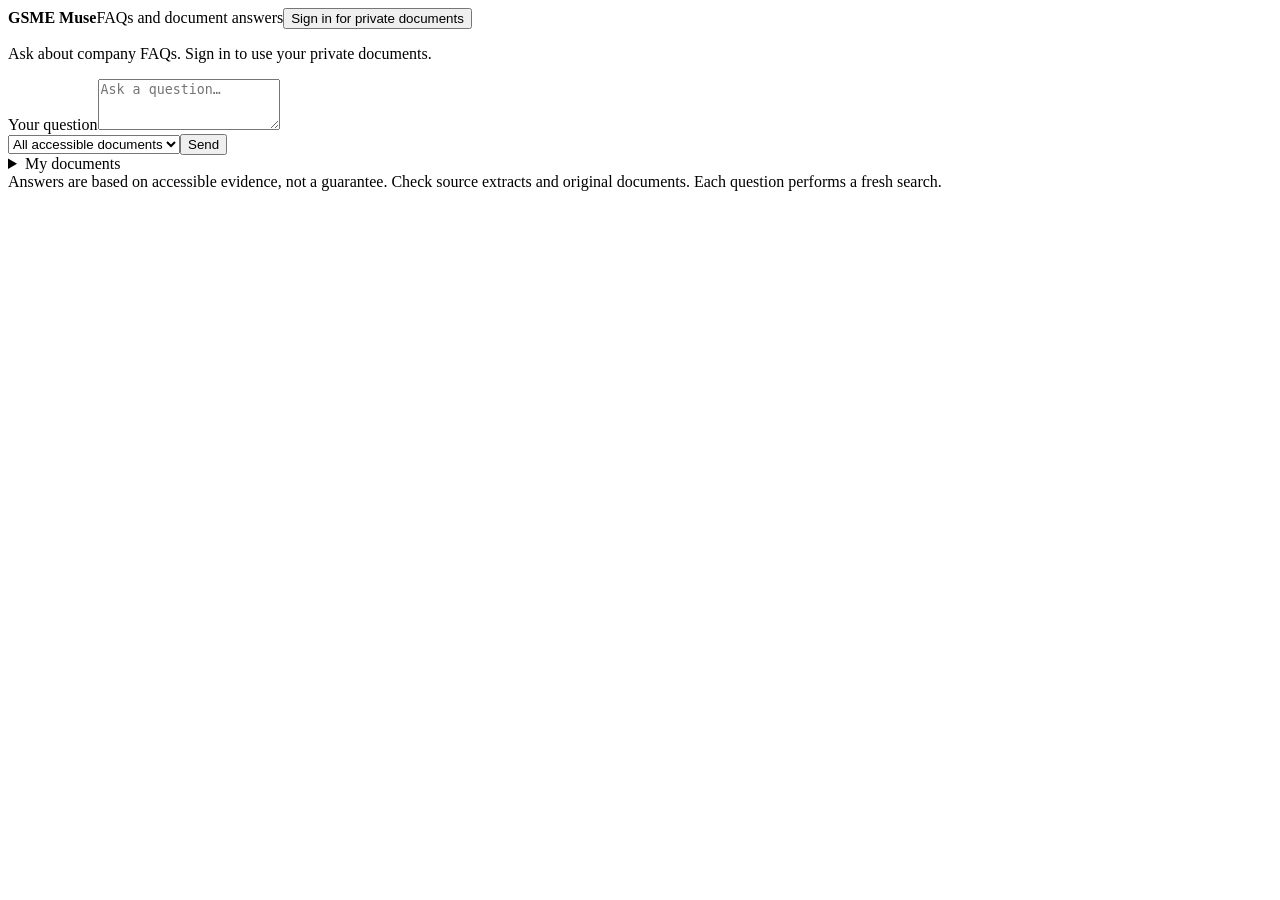
==== src/gsme_rag/hosted/web/index.html @ c94c60e8 "Add owner-isolated hosted chatbot and bounded quality evaluation (0.19.0)" ====
<!doctype html>
<html lang="en"><head><meta charset="utf-8"><meta name="viewport" content="width=device-width,initial-scale=1"><title>GSME Muse</title><link rel="stylesheet" href="/assets/chat.css"><script src="/assets/chat.js" defer></script></head>
<body><header><strong>GSME Muse</strong><span>FAQs and document answers</span><button id="signin">Sign in for private documents</button><button id="signout" hidden>Sign out</button><div id="googleButton"></div></header>
<main><p id="notice" role="status">Ask about company FAQs. Sign in to use your private documents.</p><section id="messages" aria-live="polite" aria-label="Conversation"></section>
<form id="ask"><label for="question">Your question</label><textarea id="question" rows="3" maxlength="4000" required placeholder="Ask a question…"></textarea><div class="actions"><select id="scope" aria-label="Document scope"><option value="">All accessible documents</option></select><button id="send">Send</button></div></form>
<details><summary>My documents</summary><p>Uploads are owner-only. Accepted text may be sent to company-approved AI services. Uncertain extraction stays held. Do not upload content your organization prohibits.</p><form id="upload"><input id="file" type="file" accept=".pdf,.docx,.pptx,.xlsx,.csv,.png,.jpg,.jpeg,.tif,.tiff,.bmp" aria-label="Private document" required><button>Upload privately</button></form><button id="refresh" type="button">Refresh documents</button><div id="documents"></div></details></main>
<footer>Answers are based on accessible evidence, not a guarantee. Check source extracts and original documents. Each question performs a fresh search.</footer></body></html>
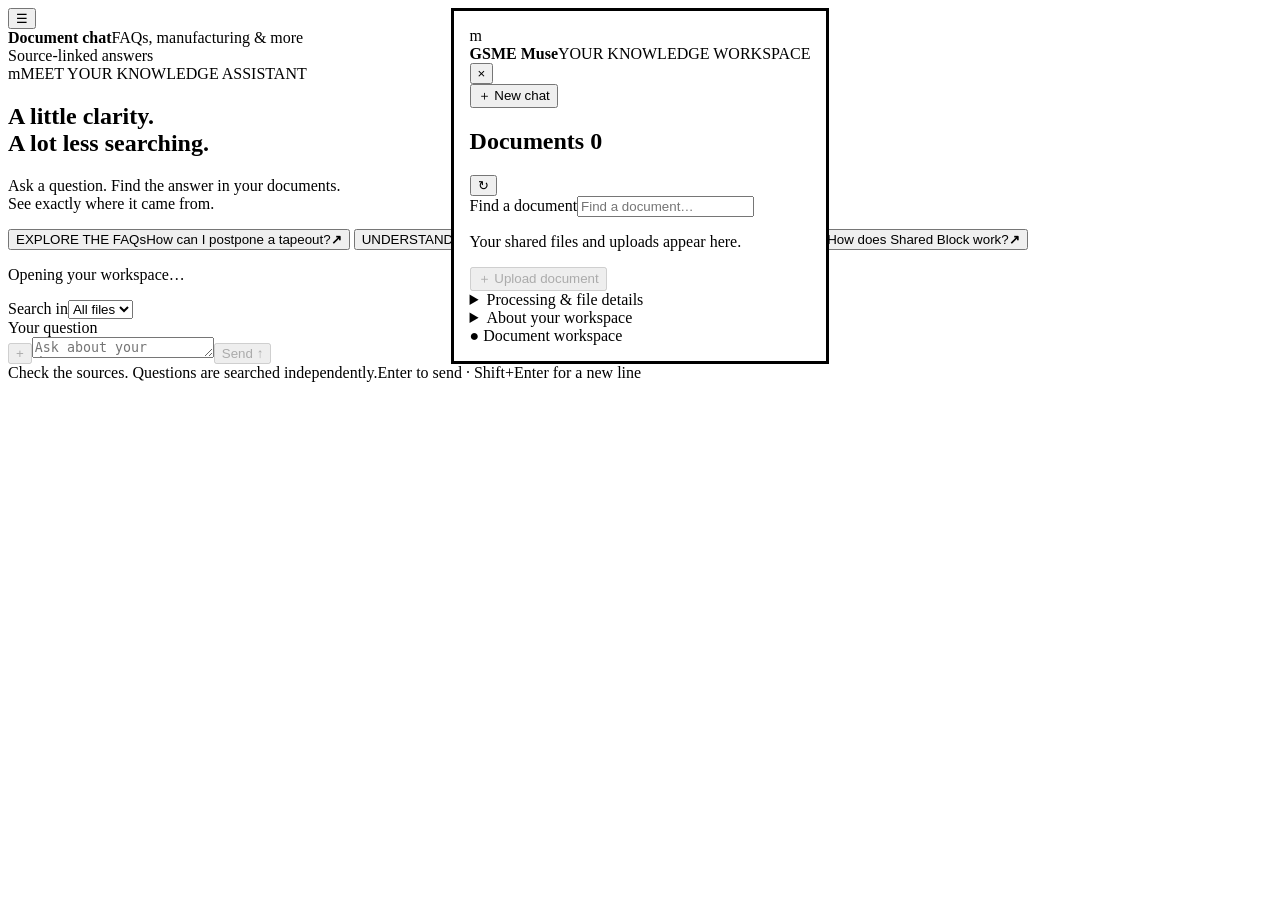
==== commit 7f330a84: "ui changes and sources display changes" ====
--- a/src/gsme_rag/hosted/web/index.html
+++ b/src/gsme_rag/hosted/web/index.html
@@ -1,7 +1,58 @@
 <!doctype html>
-<html lang="en"><head><meta charset="utf-8"><meta name="viewport" content="width=device-width,initial-scale=1"><title>GSME Muse</title><link rel="stylesheet" href="/assets/chat.css"><script src="/assets/chat.js" defer></script></head>
-<body><header><strong>GSME Muse</strong><span>FAQs and document answers</span><button id="signin">Sign in for private documents</button><button id="signout" hidden>Sign out</button><div id="googleButton"></div></header>
-<main><p id="notice" role="status">Ask about company FAQs. Sign in to use your private documents.</p><section id="messages" aria-live="polite" aria-label="Conversation"></section>
-<form id="ask"><label for="question">Your question</label><textarea id="question" rows="3" maxlength="4000" required placeholder="Ask a question…"></textarea><div class="actions"><select id="scope" aria-label="Document scope"><option value="">All accessible documents</option></select><button id="send">Send</button></div></form>
-<details><summary>My documents</summary><p>Uploads are owner-only. Accepted text may be sent to company-approved AI services. Uncertain extraction stays held. Do not upload content your organization prohibits.</p><form id="upload"><input id="file" type="file" accept=".pdf,.docx,.pptx,.xlsx,.csv,.png,.jpg,.jpeg,.tif,.tiff,.bmp" aria-label="Private document" required><button>Upload privately</button></form><button id="refresh" type="button">Refresh documents</button><div id="documents"></div></details></main>
-<footer>Answers are based on accessible evidence, not a guarantee. Check source extracts and original documents. Each question performs a fresh search.</footer></body></html>
+<html lang="en">
+<head>
+  <meta charset="utf-8">
+  <meta name="viewport" content="width=device-width,initial-scale=1,viewport-fit=cover">
+  <meta name="theme-color" content="#f4f7f6">
+  <title>GSME Muse · Document chat</title>
+  <link rel="stylesheet" href="/assets/chat.css">
+  <script src="/assets/chat.js" defer></script>
+</head>
+<body>
+  <dialog id="sidebar" open aria-label="Workspace navigation">
+    <div class="brand"><span class="brand-mark" aria-hidden="true">m</span><div><strong>GSME Muse</strong><span>YOUR KNOWLEDGE WORKSPACE</span></div><button id="close-sidebar" class="icon-button mobile-only" aria-label="Close navigation" type="button">×</button></div>
+    <button id="new-chat" class="new-chat" type="button"><span aria-hidden="true">＋</span> New chat</button>
+    <div class="sidebar-section-heading"><h2>Documents <span id="document-count">0</span></h2><button id="refresh" class="icon-button" type="button" aria-label="Refresh documents" title="Refresh documents">↻</button></div>
+    <label class="sr-only" for="document-search">Find a document</label><input id="document-search" type="search" placeholder="Find a document…" autocomplete="off">
+    <nav id="document-links" aria-label="Open documents"></nav>
+    <p id="file-empty" class="muted">Your shared files and uploads appear here.</p>
+    <button id="sidebar-upload" class="secondary-button" type="button" disabled>＋ Upload document</button>
+    <details id="file-panel"><summary>Processing &amp; file details</summary><div id="documents"></div></details>
+    <div class="sidebar-footer">
+      <details><summary>About your workspace</summary><p id="workspace-note">Files are opened locally in this app. Questions search approved document evidence independently.</p><p>PDF, Word, Excel, PowerPoint, CSV and images · up to 20 MiB. Accepted text may be sent to configured AI services. Uncertain extraction stays held.</p></details>
+      <button id="signin" class="secondary-button" hidden>Company sign-in</button><button id="signout" class="secondary-button" hidden>Sign out</button><div id="googleButton"></div>
+      <span class="workspace-label"><span aria-hidden="true">●</span> Document workspace</span>
+    </div>
+  </dialog>
+  <main class="chat-workspace">
+    <header class="chat-header"><div class="header-title"><button id="open-sidebar" class="icon-button mobile-only" type="button" aria-label="Open navigation" aria-controls="sidebar" aria-expanded="false">☰</button><div><strong>Document chat</strong><span>FAQs, manufacturing &amp; more</span></div></div><span class="header-badge">Source-linked answers</span></header>
+    <div class="timeline-wrap">
+      <div id="conversation-scroll" tabindex="0" aria-label="Scrollable conversation">
+        <section id="welcome" class="welcome">
+          <span class="welcome-mark" aria-hidden="true">m</span><span class="eyebrow">MEET YOUR KNOWLEDGE ASSISTANT</span>
+          <h1>A little clarity.<br>A lot less searching.</h1>
+          <p>Ask a question. Find the answer in your documents.<br>See exactly where it came from.</p>
+          <div class="suggestions" aria-label="Example questions">
+            <button type="button" data-question="What should I do if my tapeout must be postponed?"><span>EXPLORE THE FAQs</span>How can I postpone a tapeout?<b aria-hidden="true">↗</b></button>
+            <button type="button" data-question="What does MTTF stand for?"><span>UNDERSTAND A CONCEPT</span>What does MTTF mean?<b aria-hidden="true">↗</b></button>
+            <button type="button" data-question="How does the Shared Block tapeout service work?"><span>GET THE DETAILS</span>How does Shared Block work?<b aria-hidden="true">↗</b></button>
+          </div>
+        </section>
+        <section id="messages" aria-live="polite" aria-label="Conversation"></section>
+      </div>
+      <button id="jump-latest" class="secondary-button" type="button" hidden>Latest messages ↓</button>
+    </div>
+    <div class="composer-dock">
+      <p id="notice" role="status">Opening your workspace…</p>
+      <form id="ask">
+        <div class="scope-row"><label for="scope">Search in</label><select id="scope" aria-label="Document scope"><option value="">All files</option></select></div>
+        <label class="sr-only" for="question">Your question</label>
+        <div class="composer"><button id="attach" type="button" aria-label="Upload a document" title="Upload a document" disabled>+</button><textarea id="question" rows="1" maxlength="4000" required placeholder="Ask about your documents…"></textarea><button id="send" type="submit" disabled><span>Send</span> <span aria-hidden="true">↑</span></button></div>
+      </form>
+      <div class="composer-hint"><span>Check the sources. Questions are searched independently.</span><span>Enter to send · Shift+Enter for a new line</span></div>
+    </div>
+  </main>
+  <form id="upload" hidden><input id="file" type="file" accept=".pdf,.docx,.pptx,.xlsx,.csv,.png,.jpg,.jpeg,.tif,.tiff,.bmp" aria-label="Choose document" required><button id="upload-submit" disabled>Upload document</button></form>
+  <dialog id="document-viewer" aria-labelledby="viewer-title"><div class="viewer-heading"><strong id="viewer-title">Document</strong><button id="viewer-close" class="secondary-button" type="button" aria-label="Close document preview">Close</button></div><p id="viewer-note" class="citation"></p><iframe id="viewer-pdf" title="Original PDF" hidden></iframe><img id="viewer-image" alt="Original document image" hidden><pre id="viewer-text" hidden></pre></dialog>
+</body>
+</html>
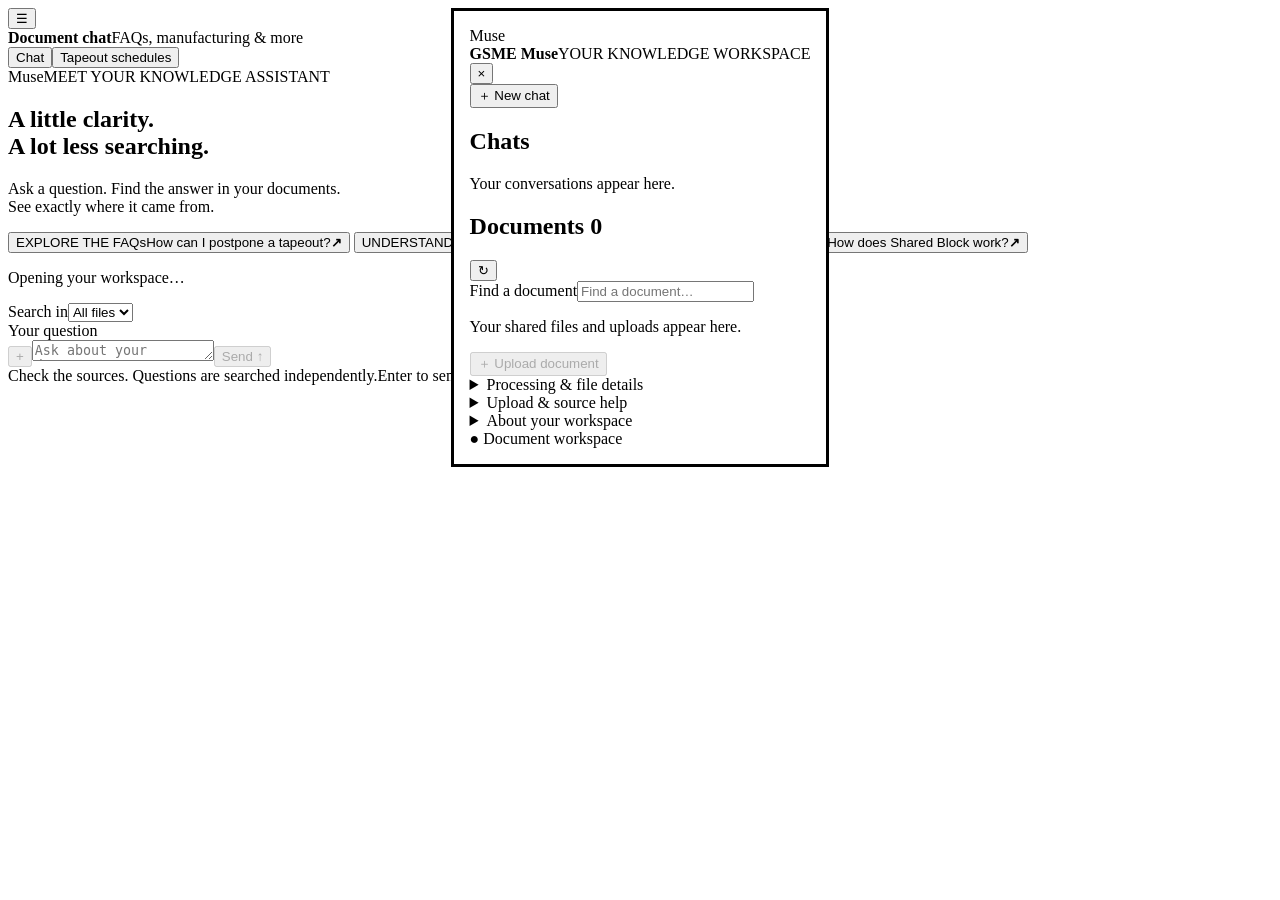
==== commit efe01345: "Complete source-safe RAG workflows and simplify admin workspace (0.19.11)" ====
--- a/src/gsme_rag/hosted/web/index.html
+++ b/src/gsme_rag/hosted/web/index.html
@@ -10,8 +10,9 @@
 </head>
 <body>
   <dialog id="sidebar" open aria-label="Workspace navigation">
-    <div class="brand"><span class="brand-mark" aria-hidden="true">m</span><div><strong>GSME Muse</strong><span>YOUR KNOWLEDGE WORKSPACE</span></div><button id="close-sidebar" class="icon-button mobile-only" aria-label="Close navigation" type="button">×</button></div>
+    <div class="brand"><span class="brand-mark" aria-hidden="true">Muse</span><div><strong>GSME Muse</strong><span>YOUR KNOWLEDGE WORKSPACE</span></div><button id="close-sidebar" class="icon-button" aria-label="Collapse sidebar" type="button">×</button></div>
     <button id="new-chat" class="new-chat" type="button"><span aria-hidden="true">＋</span> New chat</button>
+    <section class="chat-history" aria-labelledby="history-heading"><h2 id="history-heading">Chats</h2><nav id="chat-list" aria-label="Chat history"></nav><p id="history-empty" class="muted">Your conversations appear here.</p></section>
     <div class="sidebar-section-heading"><h2>Documents <span id="document-count">0</span></h2><button id="refresh" class="icon-button" type="button" aria-label="Refresh documents" title="Refresh documents">↻</button></div>
     <label class="sr-only" for="document-search">Find a document</label><input id="document-search" type="search" placeholder="Find a document…" autocomplete="off">
     <nav id="document-links" aria-label="Open documents"></nav>
@@ -19,17 +20,18 @@
     <button id="sidebar-upload" class="secondary-button" type="button" disabled>＋ Upload document</button>
     <details id="file-panel"><summary>Processing &amp; file details</summary><div id="documents"></div></details>
     <div class="sidebar-footer">
+      <details><summary>Upload &amp; source help</summary><p>Use + beside your message, or Upload document. Processing starts automatically. Wait for “Ready to chat” beside the filename before searching it.</p><p>All files searches your available collection. Choose a filename in Search in only to narrow the search. Click a sidebar filename to open it.</p><p>“Waiting for provider” resumes automatically. “Source review needed” requires the operator to check uncertain extraction; uploading again will not verify it.</p></details>
       <details><summary>About your workspace</summary><p id="workspace-note">Files are opened locally in this app. Questions search approved document evidence independently.</p><p>PDF, Word, Excel, PowerPoint, CSV and images · up to 20 MiB. Accepted text may be sent to configured AI services. Uncertain extraction stays held.</p></details>
       <button id="signin" class="secondary-button" hidden>Company sign-in</button><button id="signout" class="secondary-button" hidden>Sign out</button><div id="googleButton"></div>
       <span class="workspace-label"><span aria-hidden="true">●</span> Document workspace</span>
     </div>
   </dialog>
   <main class="chat-workspace">
-    <header class="chat-header"><div class="header-title"><button id="open-sidebar" class="icon-button mobile-only" type="button" aria-label="Open navigation" aria-controls="sidebar" aria-expanded="false">☰</button><div><strong>Document chat</strong><span>FAQs, manufacturing &amp; more</span></div></div><span class="header-badge">Source-linked answers</span></header>
+    <header class="chat-header"><div class="header-title"><button id="open-sidebar" class="icon-button" type="button" aria-label="Toggle sidebar" aria-controls="sidebar" aria-expanded="true">☰</button><div><strong id="chat-title">Document chat</strong><span>FAQs, manufacturing &amp; more</span></div></div><nav class="workspace-switch" aria-label="Search mode"><button id="mode-chat" type="button" aria-pressed="true">Chat</button><button id="mode-schedules" type="button" aria-pressed="false">Tapeout schedules</button></nav></header>
     <div class="timeline-wrap">
       <div id="conversation-scroll" tabindex="0" aria-label="Scrollable conversation">
         <section id="welcome" class="welcome">
-          <span class="welcome-mark" aria-hidden="true">m</span><span class="eyebrow">MEET YOUR KNOWLEDGE ASSISTANT</span>
+          <span class="welcome-mark" aria-hidden="true">Muse</span><span class="eyebrow">MEET YOUR KNOWLEDGE ASSISTANT</span>
           <h1>A little clarity.<br>A lot less searching.</h1>
           <p>Ask a question. Find the answer in your documents.<br>See exactly where it came from.</p>
           <div class="suggestions" aria-label="Example questions">
@@ -39,17 +41,24 @@
           </div>
         </section>
         <section id="messages" aria-live="polite" aria-label="Conversation"></section>
+        <section id="schedule-workspace" hidden aria-labelledby="schedule-heading">
+          <span class="eyebrow">PLAN WITH SOURCE RECORDS</span><h1 id="schedule-heading">Find your tapeout date.</h1>
+          <p class="muted">Search imported Full and Shared schedules. Dates come from stored source rows, not an AI prediction or a live booking system.</p>
+          <div class="schedule-examples" aria-label="Schedule examples"><button type="button" data-question="Show both schedules">All schedule records</button><button type="button" data-question="Next 3 full tapeout dates">Next Full dates</button><button type="button" data-question='Show shared 28nm schedules flavor "HPC+ RF"'>Shared 28 nm</button></div>
+          <div id="schedule-results" aria-live="polite"></div>
+        </section>
       </div>
       <button id="jump-latest" class="secondary-button" type="button" hidden>Latest messages ↓</button>
     </div>
     <div class="composer-dock">
       <p id="notice" role="status">Opening your workspace…</p>
       <form id="ask">
-        <div class="scope-row"><label for="scope">Search in</label><select id="scope" aria-label="Document scope"><option value="">All files</option></select></div>
+        <div class="scope-row" id="document-scope"><label for="scope">Search in</label><select id="scope" aria-label="Document scope"><option value="">All files</option></select></div>
+        <div id="schedule-options" hidden><div class="scope-row"><label for="schedule-kind">Schedule</label><select id="schedule-kind"><option value="">From my question</option><option value="full">Full</option><option value="shared">Shared</option><option value="both">Both</option></select></div><details class="schedule-filters"><summary>Optional date filters</summary><div class="schedule-filter-fields"><label>Date field<select id="schedule-date-field"><option value="">From my question (tapeout by default)</option><option value="tapeout_date">Tapeout</option><option value="trial_deadline">Trial deadline</option><option value="final_deadline">Final deadline</option><option value="estimated_ship_date">Estimated shipment</option></select></label><label>From<input id="schedule-from" type="date"></label><label>Through<input id="schedule-to" type="date"></label></div></details></div>
         <label class="sr-only" for="question">Your question</label>
-        <div class="composer"><button id="attach" type="button" aria-label="Upload a document" title="Upload a document" disabled>+</button><textarea id="question" rows="1" maxlength="4000" required placeholder="Ask about your documents…"></textarea><button id="send" type="submit" disabled><span>Send</span> <span aria-hidden="true">↑</span></button></div>
+        <div class="composer"><button id="attach" type="button" aria-label="Upload a document" title="Upload a document" disabled>+</button><textarea id="question" rows="1" maxlength="4000" required placeholder="Ask about your documents…"></textarea><button id="stop-reply" type="button" hidden>Stop</button><button id="send" type="submit" disabled><span>Send</span> <span aria-hidden="true">↑</span></button></div>
       </form>
-      <div class="composer-hint"><span>Check the sources. Questions are searched independently.</span><span>Enter to send · Shift+Enter for a new line</span></div>
+      <div class="composer-hint"><span id="search-hint">Check the sources. Questions are searched independently.</span><span>Enter to send · Shift+Enter for a new line</span></div>
     </div>
   </main>
   <form id="upload" hidden><input id="file" type="file" accept=".pdf,.docx,.pptx,.xlsx,.csv,.png,.jpg,.jpeg,.tif,.tiff,.bmp" aria-label="Choose document" required><button id="upload-submit" disabled>Upload document</button></form>
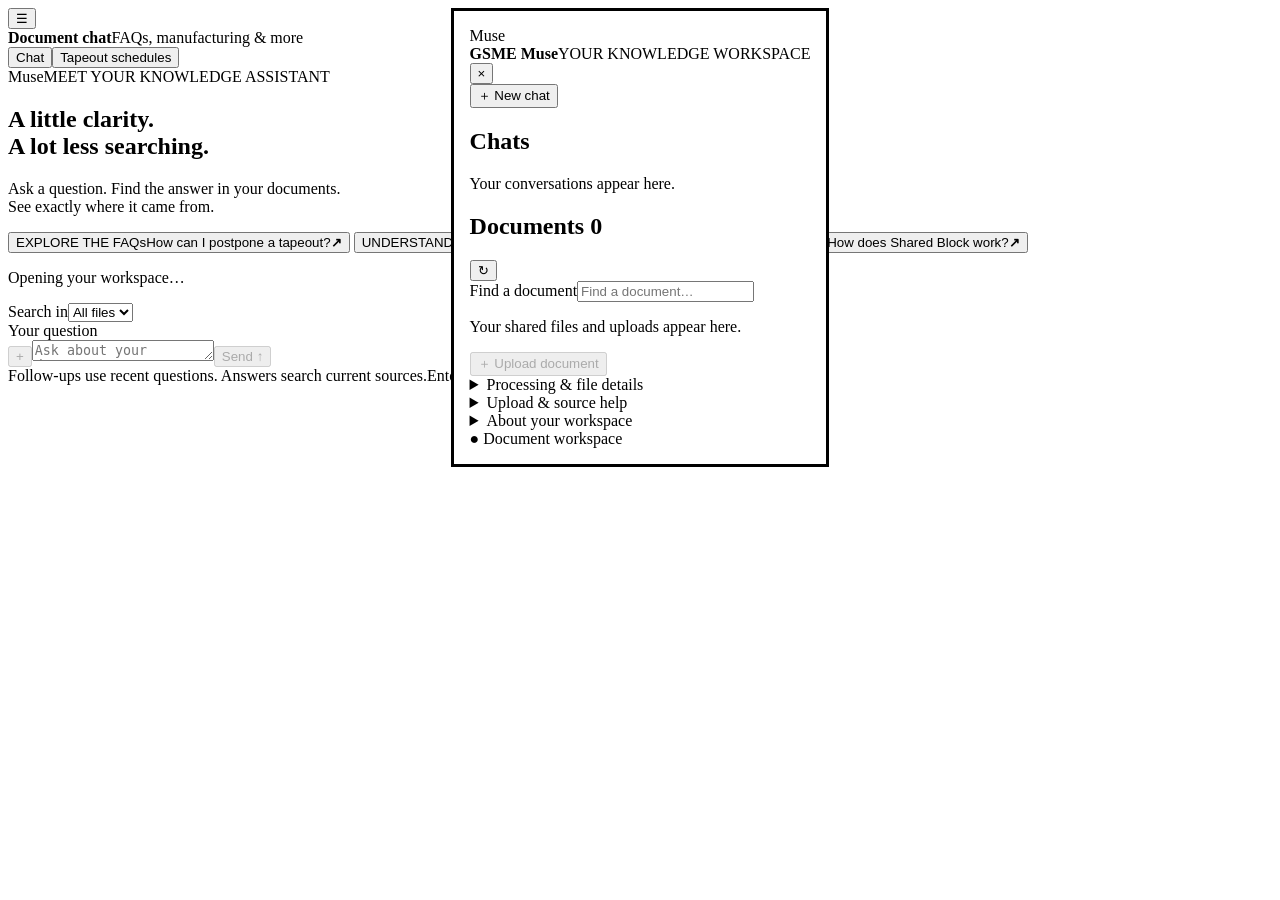
==== commit c0778ab1: "Complete hosting and evidence coverage foundations" ====
--- a/src/gsme_rag/hosted/web/index.html
+++ b/src/gsme_rag/hosted/web/index.html
@@ -21,7 +21,7 @@
     <details id="file-panel"><summary>Processing &amp; file details</summary><div id="documents"></div></details>
     <div class="sidebar-footer">
       <details><summary>Upload &amp; source help</summary><p>Use + beside your message, or Upload document. Processing starts automatically. Wait for “Ready to chat” beside the filename before searching it.</p><p>All files searches your available collection. Choose a filename in Search in only to narrow the search. Click a sidebar filename to open it.</p><p>“Waiting for provider” resumes automatically. “Source review needed” requires the operator to check uncertain extraction; uploading again will not verify it.</p></details>
-      <details><summary>About your workspace</summary><p id="workspace-note">Files are opened locally in this app. Questions search approved document evidence independently.</p><p>PDF, Word, Excel, PowerPoint, CSV and images · up to 20 MiB. Accepted text may be sent to configured AI services. Uncertain extraction stays held.</p></details>
+      <details><summary>About your workspace</summary><p id="workspace-note">Follow-ups use recent questions in the same chat. Answers search current approved document evidence.</p><p>PDF, Word, Excel, PowerPoint, CSV and images · up to 20 MiB. Accepted text may be sent to configured AI services. Uncertain extraction stays held.</p></details>
       <button id="signin" class="secondary-button" hidden>Company sign-in</button><button id="signout" class="secondary-button" hidden>Sign out</button><div id="googleButton"></div>
       <span class="workspace-label"><span aria-hidden="true">●</span> Document workspace</span>
     </div>
@@ -46,6 +46,7 @@
           <p class="muted">Search imported Full and Shared schedules. Dates come from stored source rows, not an AI prediction or a live booking system.</p>
           <div class="schedule-examples" aria-label="Schedule examples"><button type="button" data-question="Show both schedules">All schedule records</button><button type="button" data-question="Next 3 full tapeout dates">Next Full dates</button><button type="button" data-question='Show shared 28nm schedules flavor "HPC+ RF"'>Shared 28 nm</button></div>
           <div id="schedule-results" aria-live="polite"></div>
+          <button id="reset-schedules" class="secondary-button" type="button">Clear schedule filters</button>
         </section>
       </div>
       <button id="jump-latest" class="secondary-button" type="button" hidden>Latest messages ↓</button>
@@ -58,7 +59,7 @@
         <label class="sr-only" for="question">Your question</label>
         <div class="composer"><button id="attach" type="button" aria-label="Upload a document" title="Upload a document" disabled>+</button><textarea id="question" rows="1" maxlength="4000" required placeholder="Ask about your documents…"></textarea><button id="stop-reply" type="button" hidden>Stop</button><button id="send" type="submit" disabled><span>Send</span> <span aria-hidden="true">↑</span></button></div>
       </form>
-      <div class="composer-hint"><span id="search-hint">Check the sources. Questions are searched independently.</span><span>Enter to send · Shift+Enter for a new line</span></div>
+      <div class="composer-hint"><span id="search-hint">Follow-ups use recent questions. Answers search current sources.</span><span>Enter to send · Shift+Enter for a new line</span></div>
     </div>
   </main>
   <form id="upload" hidden><input id="file" type="file" accept=".pdf,.docx,.pptx,.xlsx,.csv,.png,.jpg,.jpeg,.tif,.tiff,.bmp" aria-label="Choose document" required><button id="upload-submit" disabled>Upload document</button></form>
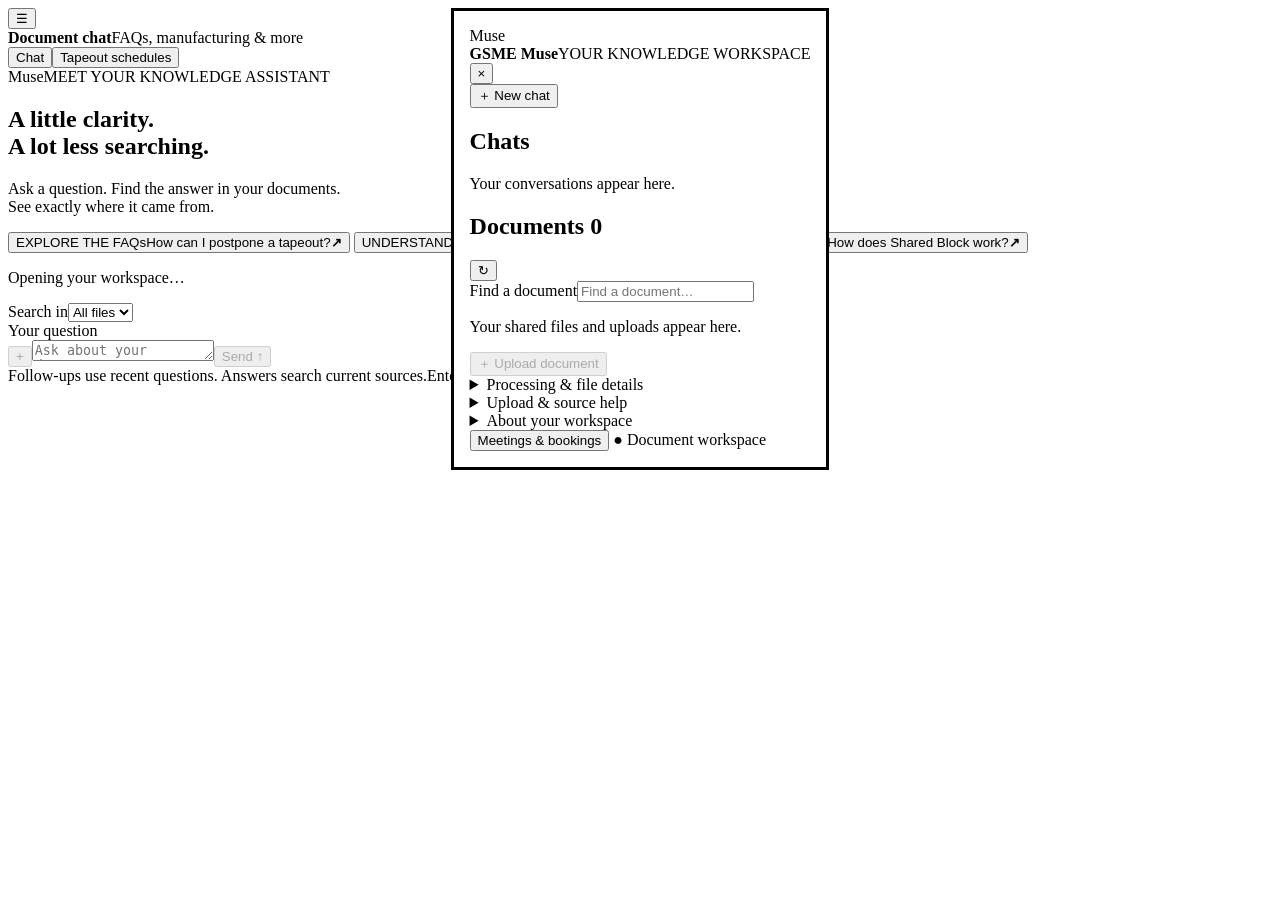
==== commit fc2013ac: "Add schedule sync, company access, and booking flows" ====
--- a/src/gsme_rag/hosted/web/index.html
+++ b/src/gsme_rag/hosted/web/index.html
@@ -23,6 +23,7 @@
       <details><summary>Upload &amp; source help</summary><p>Use + beside your message, or Upload document. Processing starts automatically. Wait for “Ready to chat” beside the filename before searching it.</p><p>All files searches your available collection. Choose a filename in Search in only to narrow the search. Click a sidebar filename to open it.</p><p>“Waiting for provider” resumes automatically. “Source review needed” requires the operator to check uncertain extraction; uploading again will not verify it.</p></details>
       <details><summary>About your workspace</summary><p id="workspace-note">Follow-ups use recent questions in the same chat. Answers search current approved document evidence.</p><p>PDF, Word, Excel, PowerPoint, CSV and images · up to 20 MiB. Accepted text may be sent to configured AI services. Uncertain extraction stays held.</p></details>
       <button id="signin" class="secondary-button" hidden>Company sign-in</button><button id="signout" class="secondary-button" hidden>Sign out</button><div id="googleButton"></div>
+      <button id="open-meetings" class="secondary-button" type="button">Meetings &amp; bookings</button>
       <span class="workspace-label"><span aria-hidden="true">●</span> Document workspace</span>
     </div>
   </dialog>
@@ -64,5 +65,27 @@
   </main>
   <form id="upload" hidden><input id="file" type="file" accept=".pdf,.docx,.pptx,.xlsx,.csv,.png,.jpg,.jpeg,.tif,.tiff,.bmp" aria-label="Choose document" required><button id="upload-submit" disabled>Upload document</button></form>
   <dialog id="document-viewer" aria-labelledby="viewer-title"><div class="viewer-heading"><strong id="viewer-title">Document</strong><button id="viewer-close" class="secondary-button" type="button" aria-label="Close document preview">Close</button></div><p id="viewer-note" class="citation"></p><iframe id="viewer-pdf" title="Original PDF" hidden></iframe><img id="viewer-image" alt="Original document image" hidden><pre id="viewer-text" hidden></pre></dialog>
+<!-- Meeting writes always require a visible proposal and explicit confirmation. -->
+<dialog id="meetings-dialog" aria-labelledby="meetings-title">
+  <div class="viewer-heading"><h2 id="meetings-title">Meetings</h2><button id="close-meetings" type="button">Close</button></div>
+  <p>Book a meeting with the team. A meeting does not reserve tapeout capacity.</p>
+  <p id="meetings-notice" role="status"></p>
+  <form id="meeting-form">
+    <label>Calendar<select id="meeting-resource" required></select></label>
+    <label>Meeting title<input id="meeting-title" maxlength="160" required placeholder="Tapeout planning discussion"></label>
+    <label>Start (your local timezone)<input id="meeting-start" type="datetime-local" required></label>
+    <label>End (your local timezone)<input id="meeting-end" type="datetime-local" required></label>
+    <p id="meeting-timezone"></p><button type="button" id="check-meeting">Check availability</button>
+    <button type="submit">Prepare booking</button>
+  </form>
+  <div id="meeting-proposal" hidden><p id="meeting-summary"></p><button id="confirm-meeting" type="button">Yes, confirm this booking</button></div>
+  <h3>My bookings</h3><div id="my-bookings"></div>
+  <details id="company-admin-tools" hidden><summary>Company administration</summary>
+    <h3>Muse website schedules</h3><p id="muse-source-status">Loading source status…</p><button id="refresh-muse-source" type="button">Refresh public schedules now</button>
+    <form id="resource-form"><h3>Add booking calendar</h3><label>Name<input id="resource-name" required maxlength="120"></label><label>Google Calendar ID<input id="resource-calendar" required></label><label>Timezone<input id="resource-timezone" value="Asia/Karachi" required></label><button type="submit">Save calendar</button></form>
+    <form id="role-form"><h3>Member access</h3><label>Verified subject ID<input id="role-subject" required placeholder="supabase:... or google:..."></label><label>Role<select id="role-value"><option>viewer</option><option>member</option><option>admin</option><option>disabled</option></select></label><button type="submit">Update role</button></form><div id="member-list"></div>
+  </details>
+</dialog>
+<dialog id="company-signin" aria-labelledby="company-signin-title"><h2 id="company-signin-title">Company sign-in</h2><p>Use your invited email address. Ask the operator for an invitation if needed.</p><form id="company-signin-form"><label>Email<input id="company-email" type="email" required autocomplete="email"></label><button id="send-company-code" type="button">Send sign-in code</button><label>Code from your email<input id="company-code" inputmode="numeric" pattern="[0-9]{6,10}" required autocomplete="one-time-code"></label><button type="submit">Sign in</button><button id="close-company-signin" type="button">Close</button><p id="company-signin-notice" role="status"></p></form></dialog>
 </body>
 </html>
